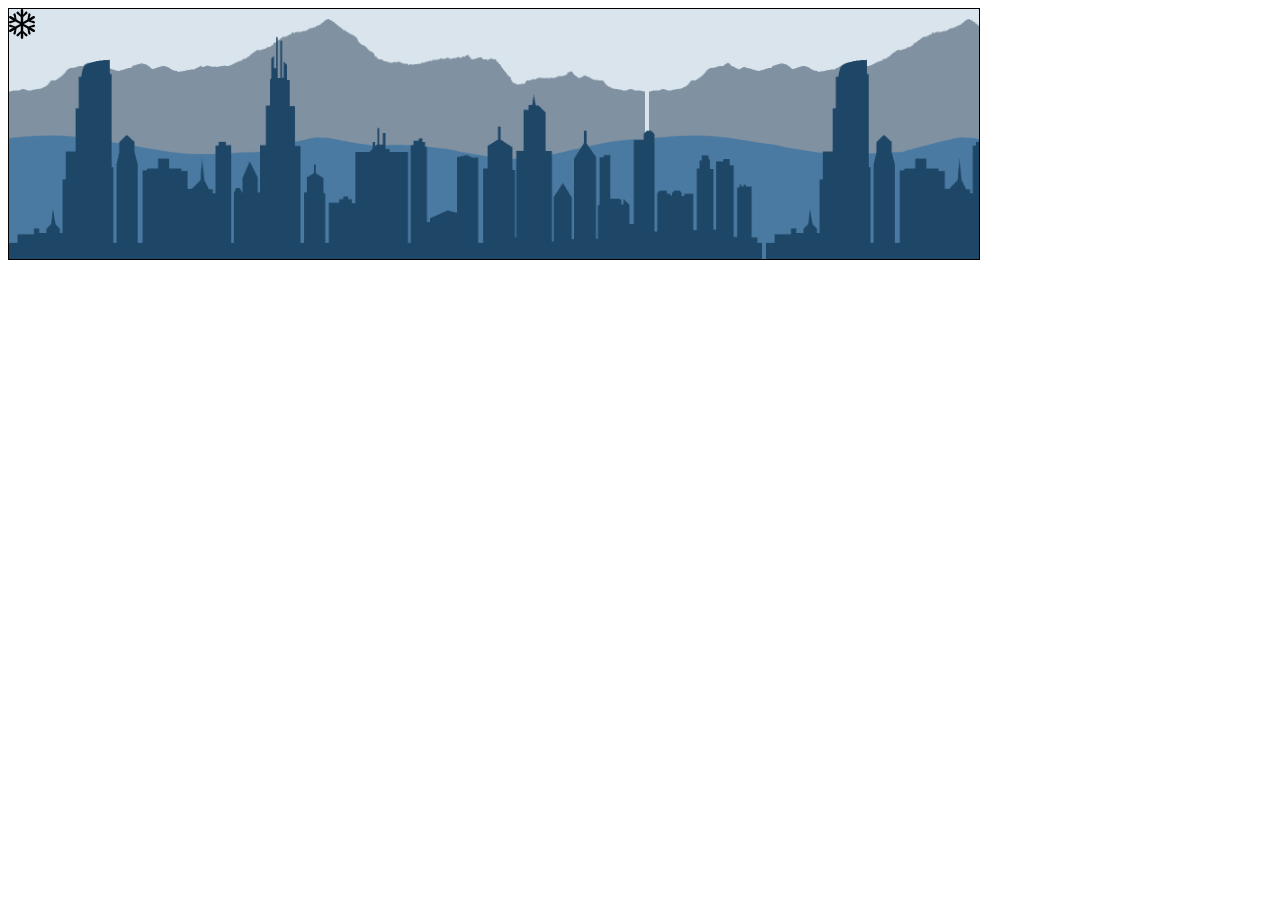
==== Ad Build Assessment/assesment/index.html @ f08d0ceb "project init" ====
<!doctype html>
<head>
    <meta charset="utf-8">
    <title>Let it snow!</title>
</head>
<body>
    <style>
        .ad-970x250 {
            border: 1px solid #000000;
            display: block;
            height: 250px;
            overflow: hidden;
            position: relative;
            width: 970px;
        }
        .landscape {
            display: block;
            background: #d9e4ed;
            height: 250px;
            left: 0;
            position: absolute;
            top: 0;
            width: 970px;
            z-index: 0;
        }
        .background-mountain {
            bottom: 0;
            display: block;
            height: 240px;
            left: 0;
            margin: 0 auto;
            opacity: 1;
            position: absolute;
            white-space: nowrap;
            z-index: 1;
        }
        .background-mountain img {
            height: 100%;
        }
        .background-hills {
            bottom: 0;
            display: block;
            height: 200px;
            left: 0;
            margin: 0 auto;
            opacity: 1;
            position: absolute;
            white-space: nowrap;
            z-index: 1;
        }
        .background-hills img {
            height: 100%;
        }
        .background-city {
            bottom: 0;
            display: block;
            height: 225px;
            left: 0;
            margin: 0 auto;
            opacity: 1;
            position: absolute;
            white-space: nowrap;
            z-index: 1;
        }
        .background-city img {
            height: 100%;
        }
        .parallax .background-mountain {
            animation: parallax 600s linear infinite;
        }
        .parallax .background-hills {
            animation: parallax 400s linear infinite;
        }
        .parallax .background-city {
            animation: parallax 300s linear infinite;
        }
        @keyframes parallax {
            from {
                left: 0;
            }
            to {
                left: -970px;
            }
        }
        .snowflake {
            display: block;
            height: 30px;
            position: absolute;
            top: 0;
            left: 0;
            z-index: 10;
        }
    </style>
    <section class="ad-970x250">
        <div class="landscape parallax">
            <div class="background-mountain">
                <img src="images/mountain.png" />
                <img src="images/mountain.png" />
            </div>
            <div class="background-hills">
                <img src="images/hills.png" />
                <img src="images/hills.png" />
            </div>
            <div class="background-city">
                <img src="images/city.png" />
                <img src="images/city.png" />
            </div>
        </div>
        <div class="snow">
            <img class="snowflake" src="images/snowflake.svg" />
        </div>
    </section>
    <script type="text/javascript">
    /**
     * Play button should start the following
     *   • Overlay should fade out
     *   • Parallax should start animating
     *   • Snow should fall
     *   • Time should display in lower right corner (update on the minute)
     */
    </script>
</body>

</html>
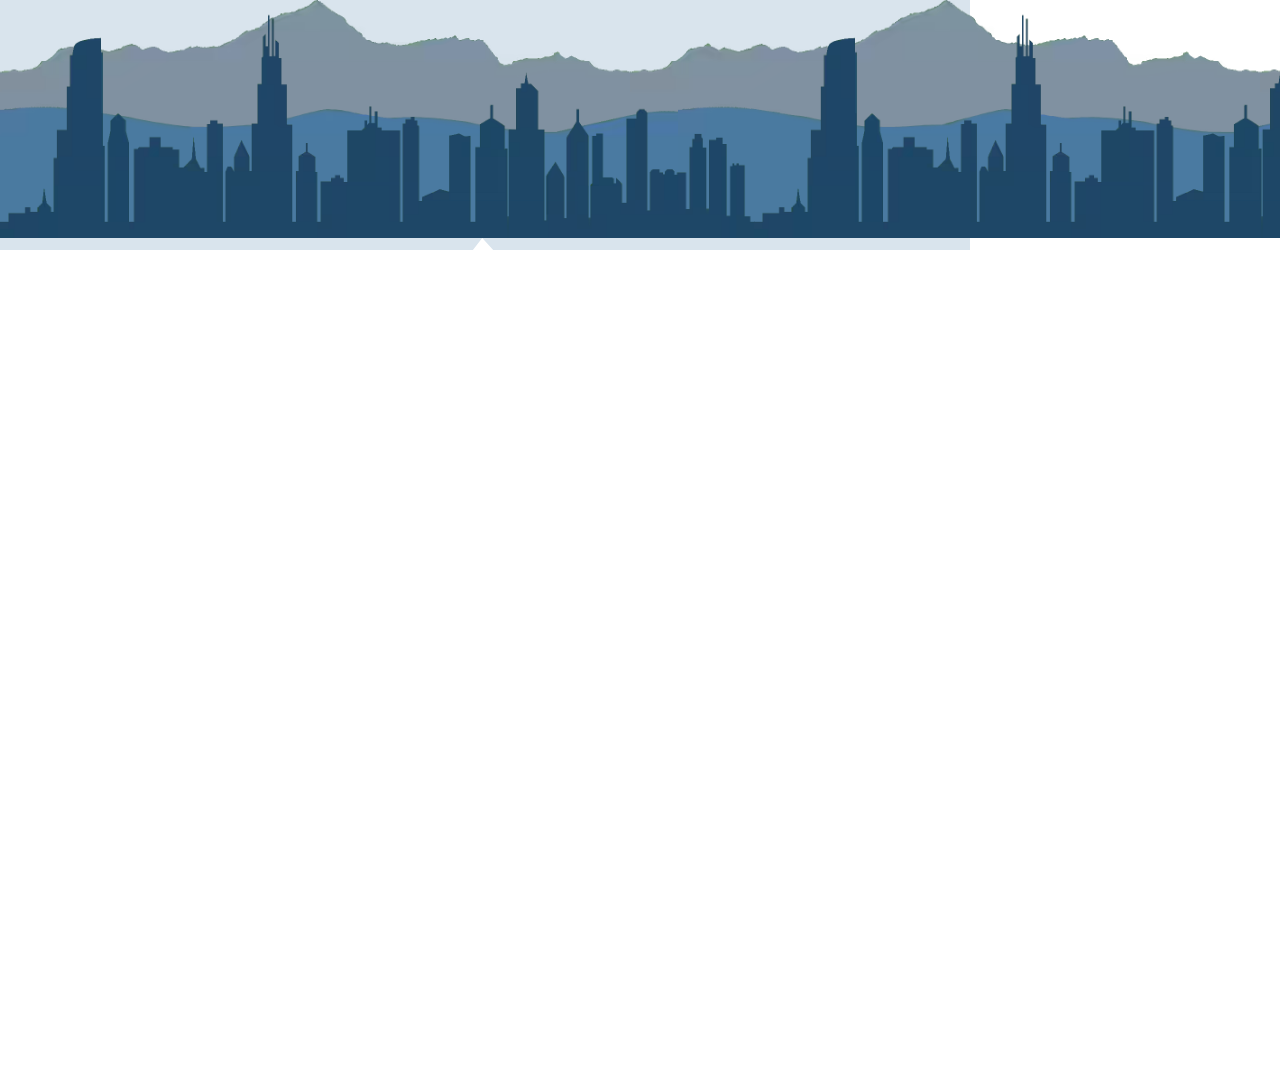
==== commit 7df52889: "parallax update" ====
--- a/Ad Build Assessment/assesment/index.html
+++ b/Ad Build Assessment/assesment/index.html
@@ -1,124 +1,81 @@
-<!doctype html>
-<head>
-    <meta charset="utf-8">
+<!DOCTYPE html>
+<html lang="en">
+  <head>
+    <meta charset="utf-8" />
+    <meta name="viewport" content="width=device-width, initial-scale=1.0" />
+    <link rel="stylesheet" href="./styles/styles.css" />
+    <link rel="preconnect" href="https://fonts.googleapis.com" />
+    <link rel="preconnect" href="https://fonts.gstatic.com" crossorigin />
+    <link
+      href="https://fonts.googleapis.com/css2?family=Roboto&display=swap"
+      rel="stylesheet"
+    />
     <title>Let it snow!</title>
-</head>
-<body>
-    <style>
-        .ad-970x250 {
-            border: 1px solid #000000;
-            display: block;
-            height: 250px;
-            overflow: hidden;
-            position: relative;
-            width: 970px;
-        }
-        .landscape {
-            display: block;
-            background: #d9e4ed;
-            height: 250px;
-            left: 0;
-            position: absolute;
-            top: 0;
-            width: 970px;
-            z-index: 0;
-        }
-        .background-mountain {
-            bottom: 0;
-            display: block;
-            height: 240px;
-            left: 0;
-            margin: 0 auto;
-            opacity: 1;
-            position: absolute;
-            white-space: nowrap;
-            z-index: 1;
-        }
-        .background-mountain img {
-            height: 100%;
-        }
-        .background-hills {
-            bottom: 0;
-            display: block;
-            height: 200px;
-            left: 0;
-            margin: 0 auto;
-            opacity: 1;
-            position: absolute;
-            white-space: nowrap;
-            z-index: 1;
-        }
-        .background-hills img {
-            height: 100%;
-        }
-        .background-city {
-            bottom: 0;
-            display: block;
-            height: 225px;
-            left: 0;
-            margin: 0 auto;
-            opacity: 1;
-            position: absolute;
-            white-space: nowrap;
-            z-index: 1;
-        }
-        .background-city img {
-            height: 100%;
-        }
-        .parallax .background-mountain {
-            animation: parallax 600s linear infinite;
-        }
-        .parallax .background-hills {
-            animation: parallax 400s linear infinite;
-        }
-        .parallax .background-city {
-            animation: parallax 300s linear infinite;
-        }
-        @keyframes parallax {
-            from {
-                left: 0;
-            }
-            to {
-                left: -970px;
-            }
-        }
-        .snowflake {
-            display: block;
-            height: 30px;
-            position: absolute;
-            top: 0;
-            left: 0;
-            z-index: 10;
-        }
-    </style>
-    <section class="ad-970x250">
+  </head>
+  <body>
+    <div class="promo-box">
+      <section class="promo-970x250">
         <div class="landscape parallax">
-            <div class="background-mountain">
-                <img src="images/mountain.png" />
-                <img src="images/mountain.png" />
-            </div>
-            <div class="background-hills">
-                <img src="images/hills.png" />
-                <img src="images/hills.png" />
-            </div>
-            <div class="background-city">
-                <img src="images/city.png" />
-                <img src="images/city.png" />
-            </div>
+          <a
+            href="https://www.denver.org/"
+            target="_blank"
+            rel="”noopener"
+            noreferrer”
+            class="logo"
+          >
+            <img src="./images/logo.svg" alt="denver.org logo" />
+          </a>
+          <div class="parallax-item parallax-item--mountain">
+            <picture class="parallax-pic">
+              <source srcset="images/mountain.avif" type="image/avif" />
+              <source srcset="images/mountain.png" type="image/png" />
+              <img class="parallax-img" src="images/mountain.png" alt="" />
+            </picture>
+          </div>
+          <div class="parallax-item parallax-item--hills">
+            <picture class="parallax-pic">
+              <source srcset="images/hills.avif" type="image/avif" />
+              <source srcset="images/hills.png" type="image/png" />
+              <img class="parallax-img" src="images/hills.png" alt="" />
+            </picture>
+          </div>
+          <div class="parallax-item parallax-item--sity">
+            <picture class="parallax-pic">
+              <source srcset="images/city.avif" type="image/avif" />
+              <source srcset="images/city.png" type="image/png" />
+              <img class="parallax-img" src="images/city.png" alt="" />
+            </picture>
+          </div>
+          <div class="info">
+            <time class="info-time"></time>
+            <span class="info-temp"></span>
+          </div>
         </div>
-        <div class="snow">
-            <img class="snowflake" src="images/snowflake.svg" />
-        </div>
-    </section>
+        <!-- <div class="snow">
+                <img class="snowflake" src="images/snowflake.svg" />
+                
+            </div> -->
+      </section>
+    </div>
     <script type="text/javascript">
-    /**
-     * Play button should start the following
-     *   • Overlay should fade out
-     *   • Parallax should start animating
-     *   • Snow should fall
-     *   • Time should display in lower right corner (update on the minute)
-     */
+      /**
+       * Play button should start the following
+       *   • Overlay should fade out
+       *   • Parallax should start animating
+       *   • Snow should fall
+       *   • Time should display in lower right corner (update on the minute)
+       */
     </script>
-</body>
-
+    <script type="text/javascript" src="./scripts/parallax.js"></script>
+    <script
+      type="module"
+      type="text/javascript"
+      src="./scripts/getTemperature.js"
+    ></script>
+    <script
+      type="module"
+      type="text/javascript"
+      src="./scripts/getTime.js"
+    ></script>
+  </body>
 </html>
--- a/Ad Build Assessment/assesment/styles/styles.css
+++ b/Ad Build Assessment/assesment/styles/styles.css
@@ -0,0 +1,6 @@
+@import "ad.css";
+@import "landscape.css";
+@import "background.css";
+@import "snowflake.css";
+@import "parallax.css";
+@import "keyframes.css";
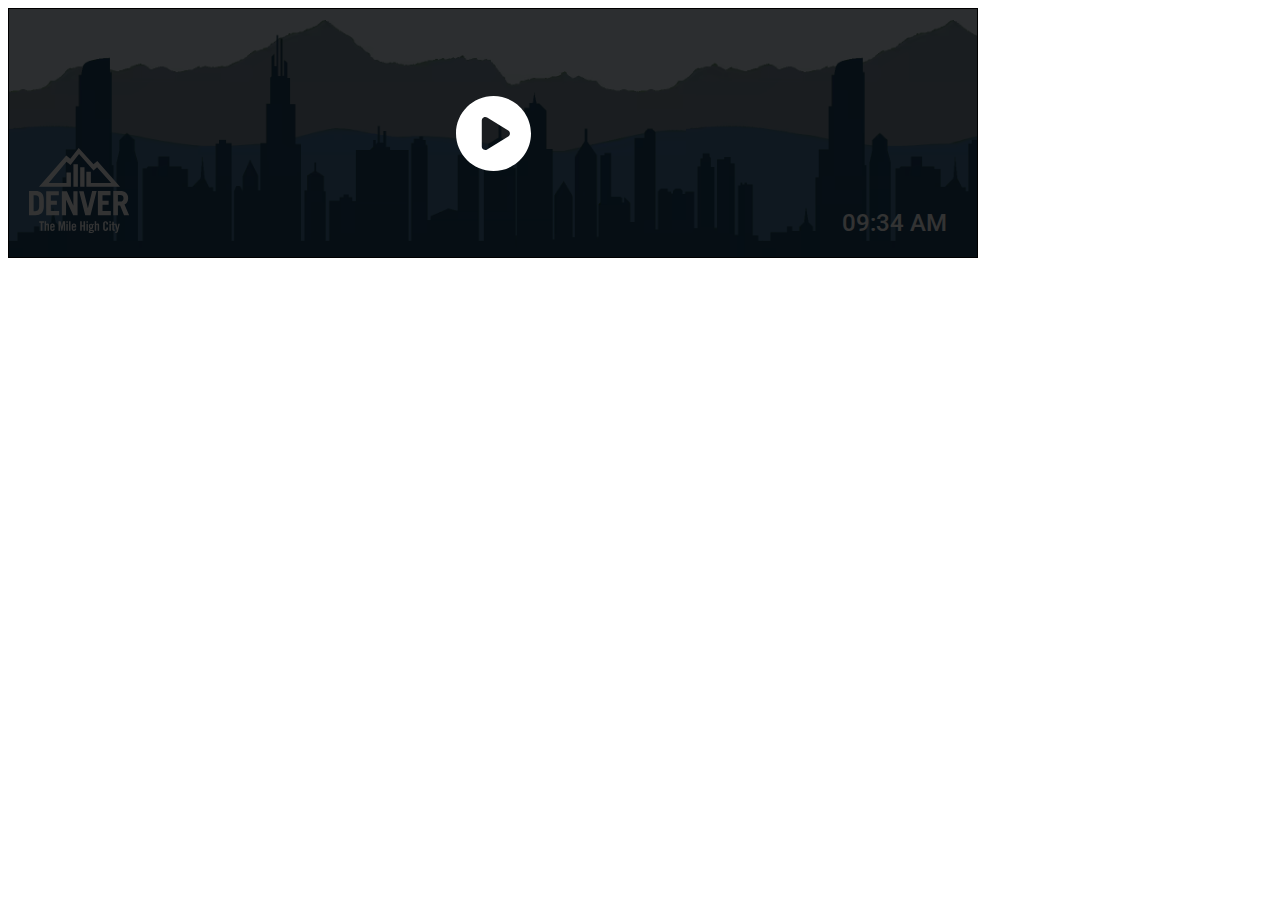
==== commit 7b4c5745: "snow, styles codestyle" ====
--- a/Ad Build Assessment/assesment/index.html
+++ b/Ad Build Assessment/assesment/index.html
@@ -15,7 +15,16 @@
   <body>
     <div class="promo-box">
       <section class="promo-970x250">
-        <div class="landscape parallax">
+        <div class="landscape">
+          <button type="button" class="landscape-btn">
+            <svg xmlns="http://www.w3.org/2000/svg" viewBox="0 0 512 512">
+              <path
+                d="M512 256c0 141.4-114.6 256-256 256S0 397.4 0 256S114.6 0 256 0S512 114.6 512 256zM188.3 147.1c-7.6 4.2-12.3 12.3-12.3 20.9V344c0 8.7 4.7 16.7 12.3 20.9s16.8 4.1 24.3-.5l144-88c7.1-4.4 11.5-12.1 11.5-20.5s-4.4-16.1-11.5-20.5l-144-88c-7.4-4.5-16.7-4.7-24.3-.5z"
+              />
+            </svg>
+          </button>
+        </div>
+        <div class="parallax">
           <a
             href="https://www.denver.org/"
             target="_blank"
@@ -51,10 +60,6 @@
             <span class="info-temp"></span>
           </div>
         </div>
-        <!-- <div class="snow">
-                <img class="snowflake" src="images/snowflake.svg" />
-                
-            </div> -->
       </section>
     </div>
     <script type="text/javascript">
@@ -65,8 +70,12 @@
        *   • Snow should fall
        *   • Time should display in lower right corner (update on the minute)
        */
-    </script>
-    <script type="text/javascript" src="./scripts/parallax.js"></script>
+    // </script>
+    <script
+      type="module"
+      type="text/javascript"
+      src="./scripts/parallax.js"
+    ></script>
     <script
       type="module"
       type="text/javascript"
@@ -77,5 +86,10 @@
       type="text/javascript"
       src="./scripts/getTime.js"
     ></script>
+    <script
+      type="module"
+      type="text/javascript"
+      src="./scripts/playAnimations.js"
+    ></script>
   </body>
 </html>
--- a/Ad Build Assessment/assesment/styles/styles.css
+++ b/Ad Build Assessment/assesment/styles/styles.css
@@ -1,6 +1,17 @@
-@import "ad.css";
+@import "promo.css";
 @import "landscape.css";
-@import "background.css";
+@import "logo.css";
+@import "info.css";
 @import "snowflake.css";
 @import "parallax.css";
 @import "keyframes.css";
+
+*,
+*::before,
+*::after {
+  box-sizing: border-box;
+}
+
+body {
+  font-family: "Roboto", sans-serif;
+}